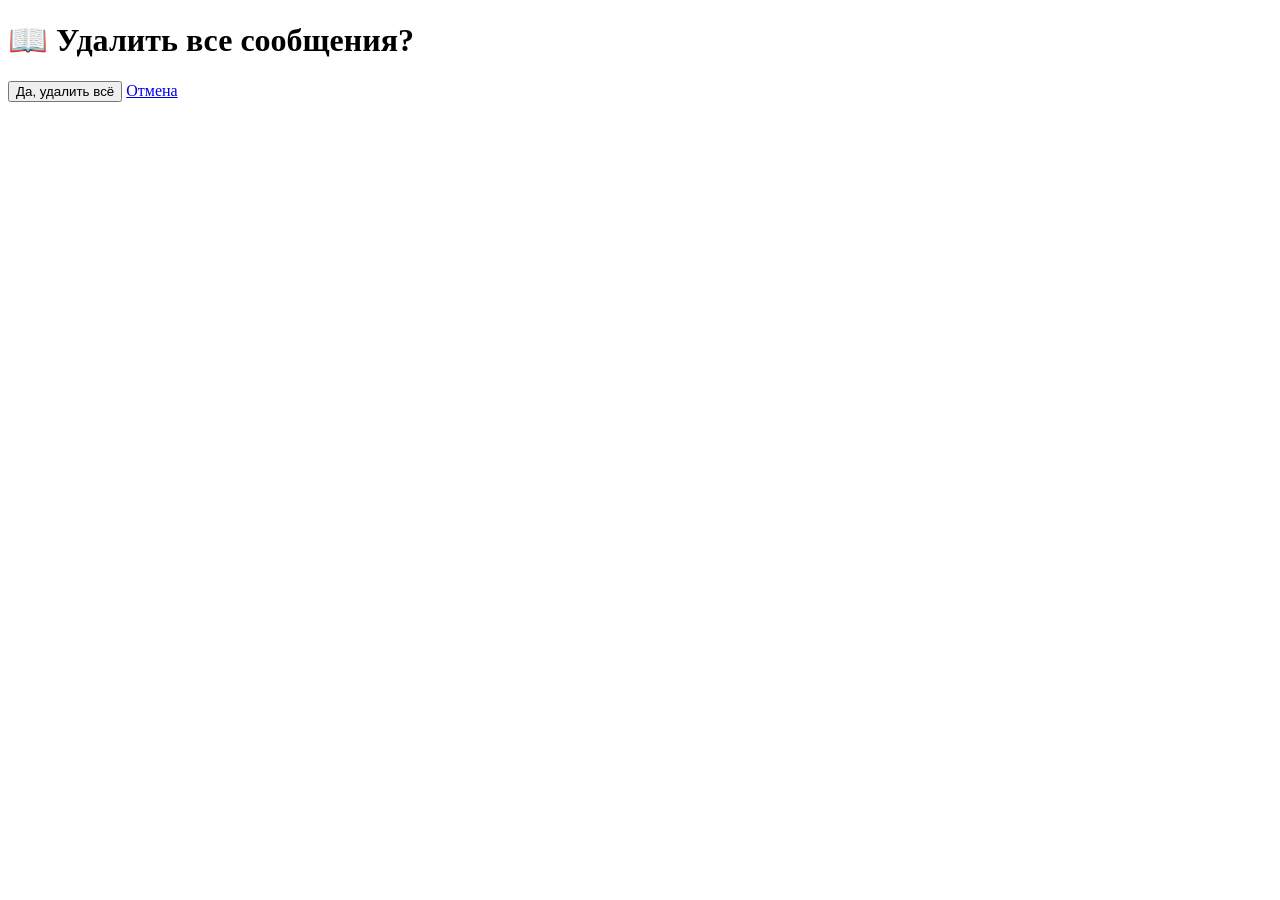
==== templates/delete_all.html @ b5f99736 "ПР11 + задания А и В" ====
<!DOCTYPE html>
<html>
<head>
    <title>Гостевая книга</title>
    <link rel="stylesheet" href="{{ url_for('static', filename='style.css') }}">
</head>
<body>
    <h1>📖 Удалить все сообщения?</h1>
    
    <form method="POST" action="/delete-all-confirm">
        <button type="submit">Да, удалить всё</button>
        <a href="/">Отмена</a>
    </form>
    
</body>
</html>
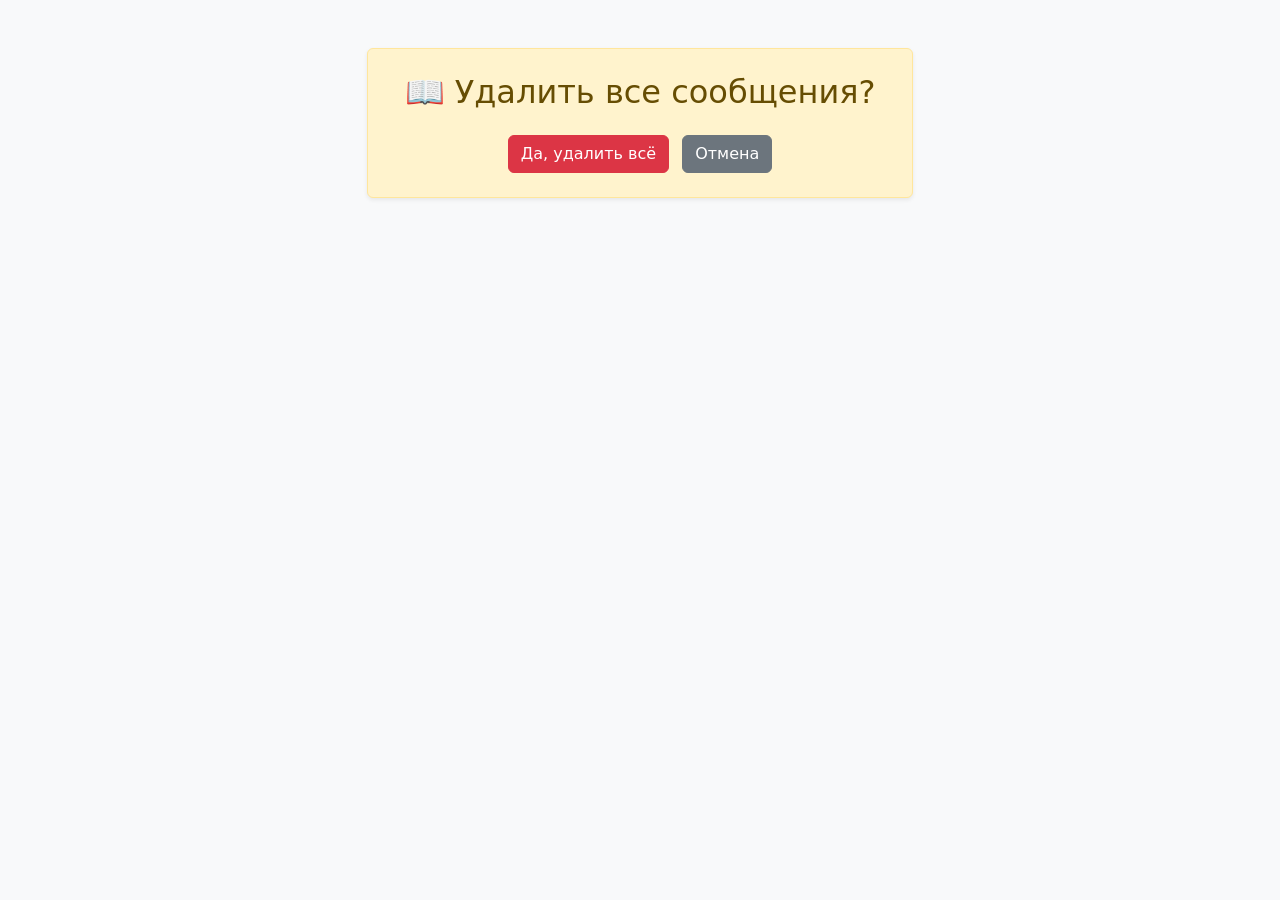
==== commit 410e8c12: "ПР14" ====
--- a/templates/delete_all.html
+++ b/templates/delete_all.html
@@ -1,16 +1,25 @@
 <!DOCTYPE html>
 <html>
 <head>
-    <title>Гостевая книга</title>
-    <link rel="stylesheet" href="{{ url_for('static', filename='style.css') }}">
+    <meta charset="UTF-8">
+    <title>Гостевая книга - Удаление</title>
+    <link href="https://cdn.jsdelivr.net/npm/bootstrap@5.3.0/dist/css/bootstrap.min.css" rel="stylesheet">
 </head>
-<body>
-    <h1>📖 Удалить все сообщения?</h1>
-    
-    <form method="POST" action="/delete-all-confirm">
-        <button type="submit">Да, удалить всё</button>
-        <a href="/">Отмена</a>
-    </form>
-    
+<body class="bg-light">
+    <div class="container mt-5">
+        <div class="row justify-content-center">
+            <div class="col-md-6 text-center">
+                
+                <div class="alert alert-warning p-4 shadow-sm">
+                    <h2 class="mb-4">📖 Удалить все сообщения?</h2>
+                    <form method="POST" action="/delete-all-confirm">
+                        <button type="submit" class="btn btn-danger me-2">Да, удалить всё</button>
+                        <a href="/" class="btn btn-secondary">Отмена</a>
+                    </form>
+                </div>
+
+            </div>
+        </div>
+    </div>
 </body>
 </html>
